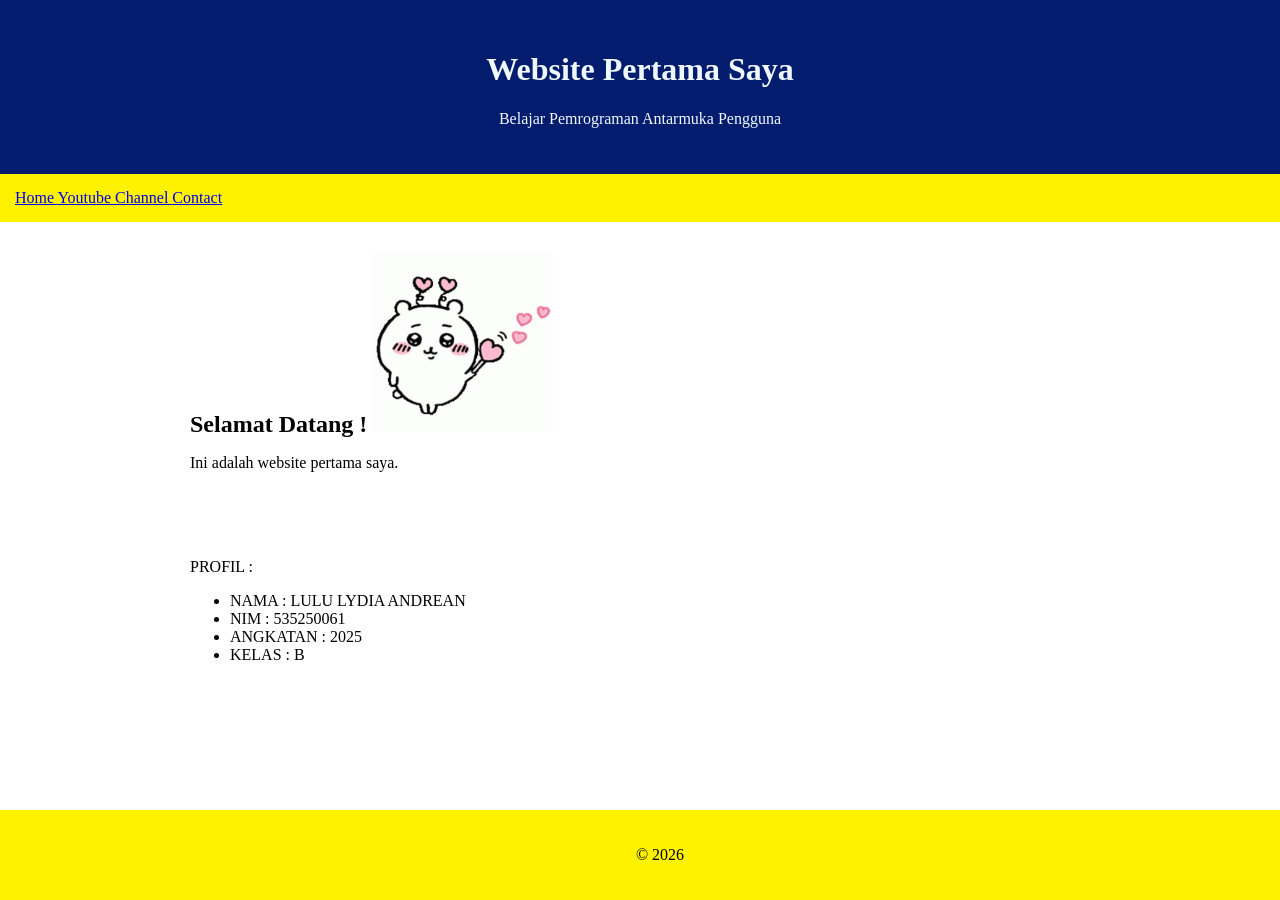
==== index.html @ 9eb4f675 "Membuat web individu yang di custom." ====
<!DOCTYPE html>
<html>
 <head>
    <meta charset="UTF-8">
    <title>Website Pertama Saya</title>
    <link rel="stylesheet" href="style.css">
 </head>

 <body>
    <header>
        <h1>Website Pertama Saya</h1>
        <p>Belajar Pemrograman Antarmuka Pengguna</p>
    </header>

    <nav>
        <a href="#">Home </a>
        <a href="https://www.youtube.com/@blue_mie">Youtube Channel </a>
        <a href="#">Contact </a>
    </nav>

    <article>
        <div class="welcomesay">
            <h2>Selamat Datang ! <img src=chiikawalove.gif alt="chiikawa" class="welcome-gif" ></h2>
        </div>

        <p>Ini adalah website pertama saya.</p>
        <br><br><br>

        <p>PROFIL :</p>
        <ul>
            <li>NAMA : LULU LYDIA ANDREAN </li>
            <li>NIM : 535250061 </li>
            <li>ANGKATAN : 2025 </li>
            <li>KELAS : B </li>
        </ul>
    </article>

    <footer>
        <p>&copy; 2026</p>
    </footer>
 </body>
</html>
---- style.css ----
body {
    margin: 0;
    font-family: 'Times New Roman', Times, serif , Arial, sans-serif;
}

header {
    padding: 30px;
    text-align: center;
    background: #041c6d;
    color: aliceblue;
}

nav {
    padding: 15px;
    text-align: left;
    background: #fff200;
}

article {
    padding: 30px;
    max-width: 900px;
    margin: auto;
}

.welcomesay {
    display: flex;
    align-items: center; 
    gap: 15px; 
}

.welcomesay h2 {
    margin: 0; 
}

.welcome-gif {
    width: 180px; 
    height: auto;
}

footer {
    padding: 20px;
    text-align: center;
    background: #fff200;

    position: fixed;
    bottom: 0;
    left: 0;
    width: 100%;
}
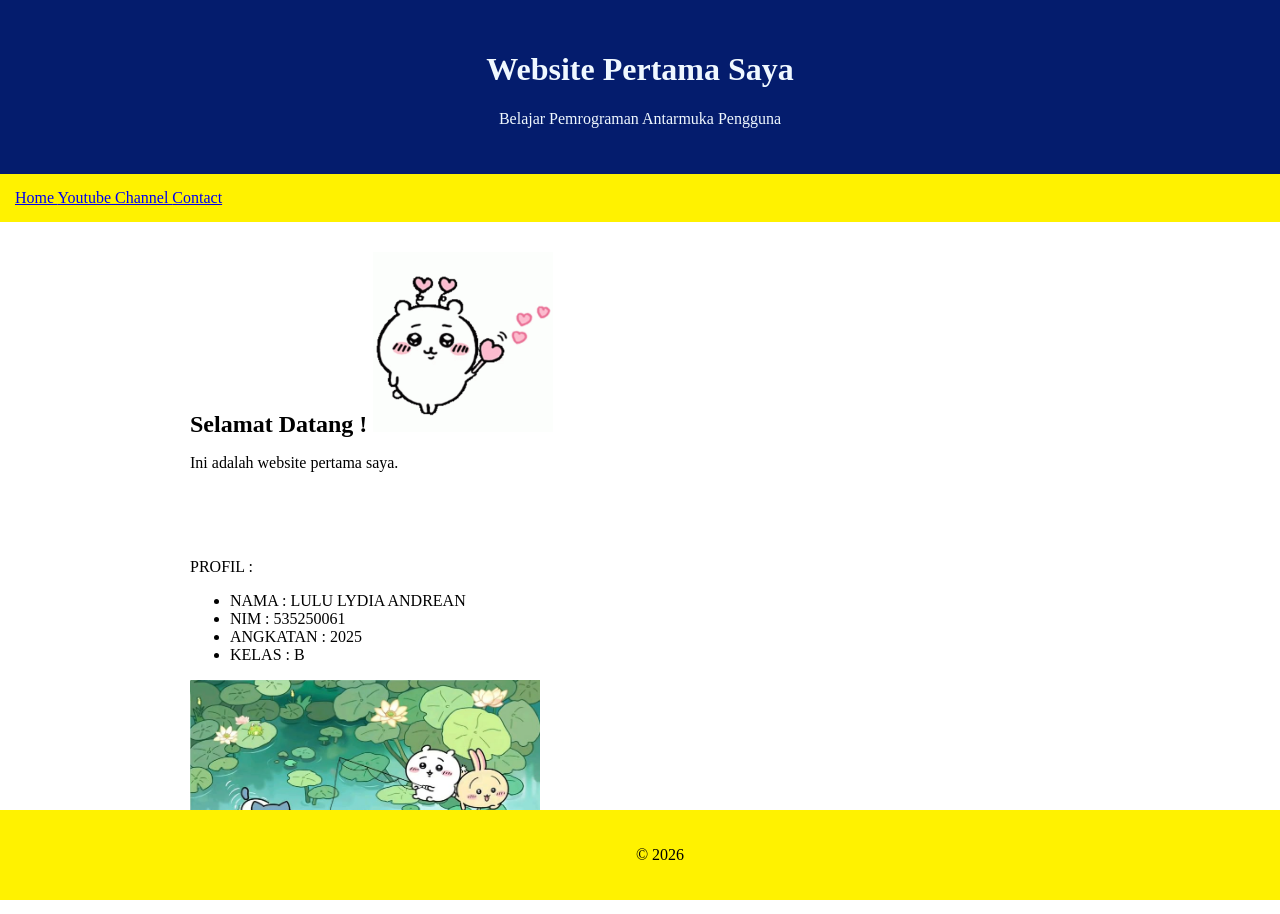
==== commit 0bbb6022: "menambahkan gambar" ====
--- a/index.html
+++ b/index.html
@@ -33,6 +33,8 @@
             <li>ANGKATAN : 2025 </li>
             <li>KELAS : B </li>
         </ul>
+
+        <img src="chikscene.jpg" alt="pemandangan alam chiikawa" class="wallp">
     </article>
 
     <footer>
--- a/style.css
+++ b/style.css
@@ -37,6 +37,11 @@
     height: auto;
 }
 
+.wallp {
+    width: 350px;
+    height: 200px;
+}
+
 footer {
     padding: 20px;
     text-align: center;
